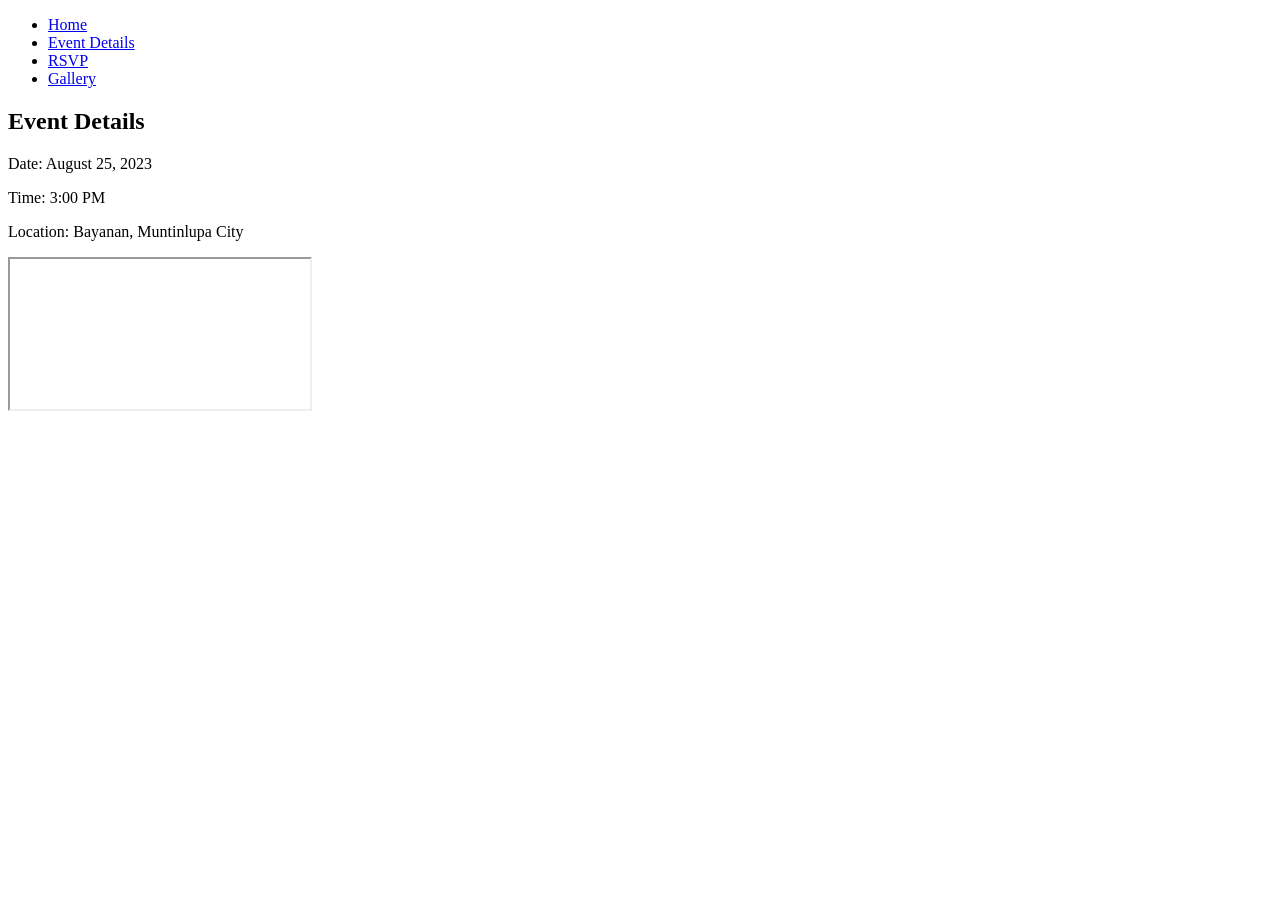
==== details.html @ 8addceaa "Create details.html" ====
<!DOCTYPE html>
<html lang="en">
<head>
  <meta charset="UTF-8">
  <meta name="viewport" content="width=device-width, initial-scale=1.0">
  <title>Event Details</title>
  <link rel="stylesheet" href="style.css">
</head>
<body>
  <nav>
    <ul>
      <li><a href="index.html">Home</a></li>
      <li><a href="details.html">Event Details</a></li>
      <li><a href="rsvp.html">RSVP</a></li>
      <li><a href="gallery.html">Gallery</a></li>
    </ul>
  </nav>
  <section class="details">
    <h2>Event Details</h2>
    <p>Date: August 25, 2023</p>
    <p>Time: 3:00 PM</p>
    <p>Location: Bayanan, Muntinlupa City</p>
    <!-- Optional Google Maps embed -->
    <iframe src="https://www.google.com/maps/embed?..."></iframe>
  </section>
</body>
</html>
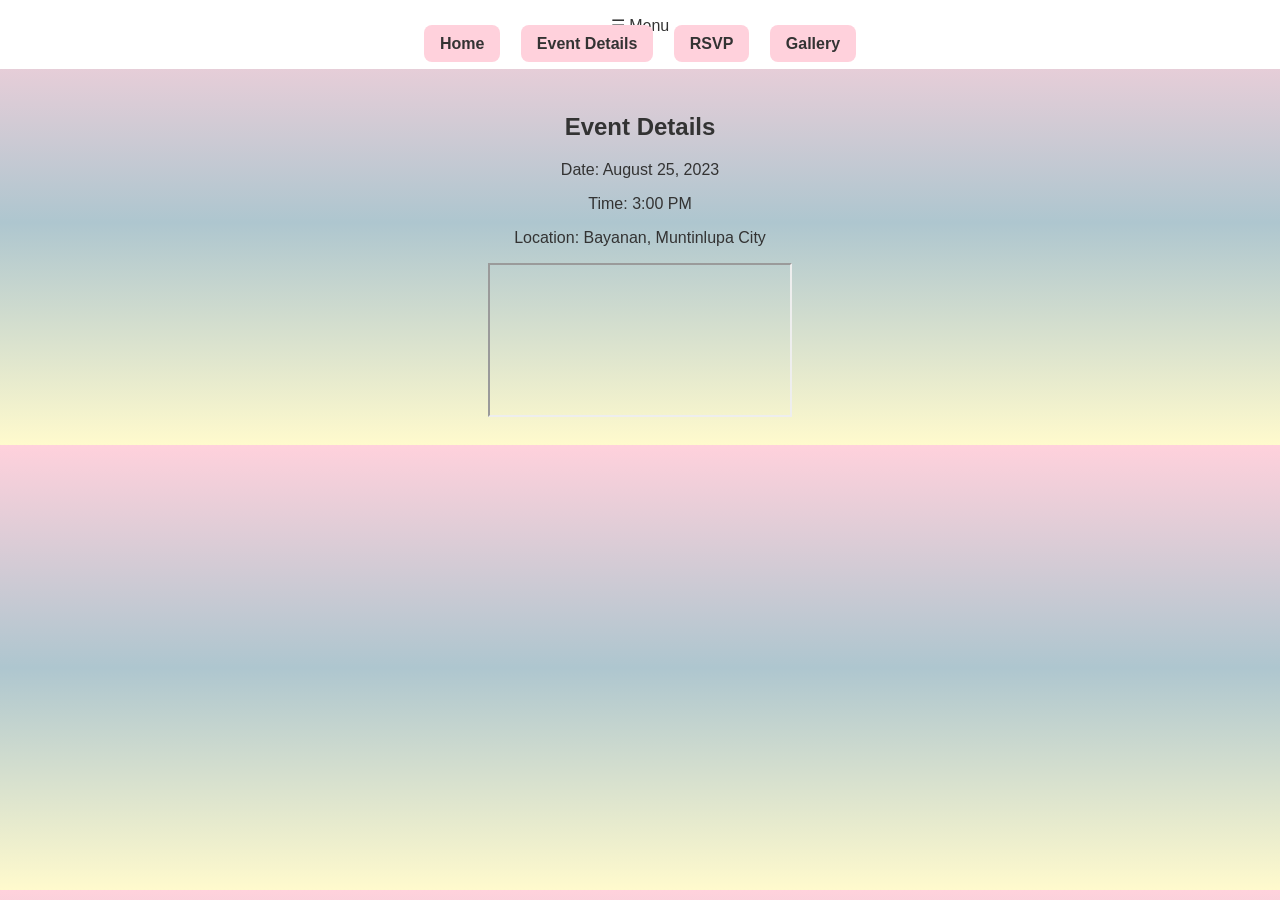
==== commit d6d2d1c1: "Update details.html" ====
--- a/details.html
+++ b/details.html
@@ -8,13 +8,14 @@
 </head>
 <body>
   <nav>
-    <ul>
-      <li><a href="index.html">Home</a></li>
-      <li><a href="details.html">Event Details</a></li>
-      <li><a href="rsvp.html">RSVP</a></li>
-      <li><a href="gallery.html">Gallery</a></li>
-    </ul>
-  </nav>
+  <div class="menu-toggle" onclick="toggleMenu()">☰ Menu</div>
+  <ul id="menu">
+    <li><a href="index.html">Home</a></li>
+    <li><a href="details.html">Event Details</a></li>
+    <li><a href="rsvp.html">RSVP</a></li>
+    <li><a href="gallery.html">Gallery</a></li>
+  </ul>
+</nav>
   <section class="details">
     <h2>Event Details</h2>
     <p>Date: August 25, 2023</p>
--- a/style.css
+++ b/style.css
@@ -0,0 +1,105 @@
+body {
+  font-family: 'Segoe UI', sans-serif;
+  margin: 0;
+  background: linear-gradient(to bottom, #FFD1DC, #AEC6CF, #FFFACD);
+  color: #333;
+}
+
+/* Navigation bar */
+nav {
+  background: white;
+  padding: 1rem;
+  text-align: center;
+}
+
+nav ul {
+  list-style: none;
+  margin: 0;
+  padding: 0;
+}
+
+nav li {
+  display: inline-block;
+  margin: 0 0.5rem;
+}
+
+nav a {
+  text-decoration: none;
+  background: #FFD1DC; /* pastel pink */
+  color: #333;
+  padding: 0.6rem 1rem;
+  border-radius: 8px;
+  font-weight: bold;
+  transition: background 0.3s, transform 0.2s;
+}
+
+nav a:hover {
+  background: #AEC6CF; /* pastel blue */
+  transform: scale(1.05);
+}
+
+/* Header */
+header {
+  text-align: center;
+  padding: 2rem;
+}
+
+h1 {
+  font-family: 'Brush Script MT', cursive;
+  font-size: 2.5rem;
+}
+
+/* Sections */
+.details, .rsvp, .gallery {
+  text-align: center;
+  padding: 1.5rem;
+}
+
+.rsvp {
+  background: white;
+  margin: 2rem auto;
+  padding: 1.5rem;
+  border-radius: 10px;
+  max-width: 400px;
+}
+
+input, button {
+  width: 100%;
+  padding: 0.8rem;
+  margin: 0.5rem 0;
+  border: 1px solid #ccc;
+  border-radius: 5px;
+}
+
+button {
+  background: #AEC6CF;
+  color: #333;
+  font-weight: bold;
+  cursor: pointer;
+}
+
+/* Gallery grid */
+.grid {
+  display: grid;
+  grid-template-columns: repeat(auto-fit, minmax(150px, 1fr));
+  gap: 1rem;
+}
+
+.grid img {
+  width: 100%;
+  border-radius: 10px;
+}
+
+/* Mobile adjustments */
+@media (max-width: 600px) {
+  nav li {
+    display: block;
+    margin: 0.5rem 0;
+  }
+  nav a {
+    display: block;
+  }
+  h1 {
+    font-size: 2rem;
+  }
+}
